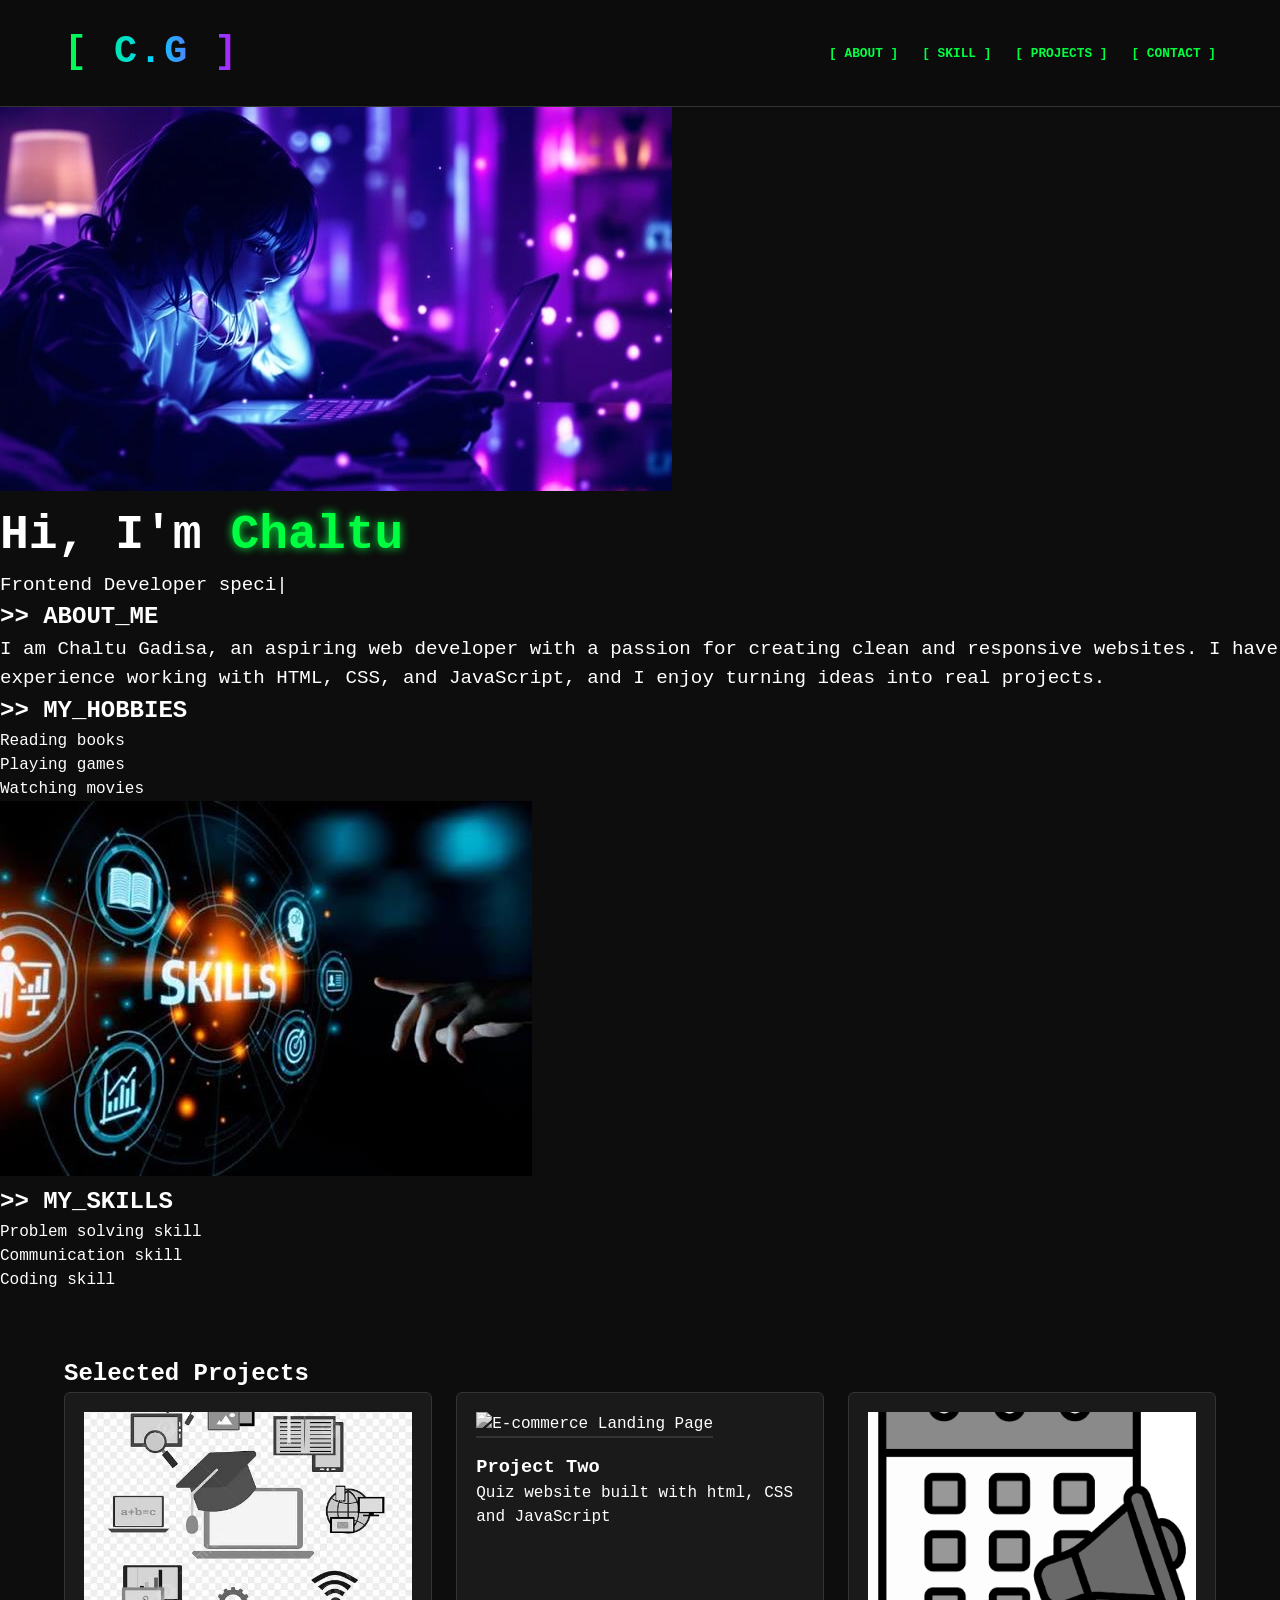
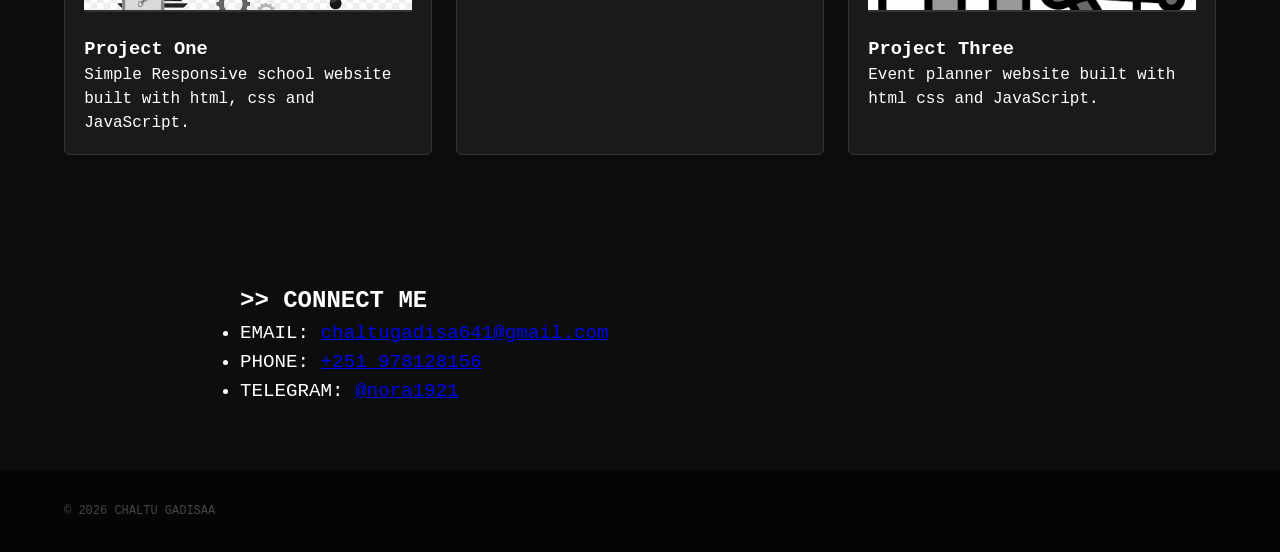
==== index.html @ b82a24d8 "First Commit" ====
<!DOCTYPE html>
<html lang="en">
<head>
    <meta charset="UTF-8">
    <meta name="viewport" content="width=device-width, initial-scale=1.0">
    <title>Chaltu Portfolio</title>
    <link rel="stylesheet" href="style.css">
</head>
<body>
    <nav class="navbar">
        <div class="logo" data-text="DEV_CORE">
            <span class="bracket">[</span> C.G <span class="bracket">]</span>
        </div>
        <ul class="nav-links">
            <li><a href="#about">[ ABOUT ]</a></li>
             <li><a href="#skill">[ SKILL ]</a></li>
            <li><a href="#projects">[ PROJECTS ]</a></li>
            <li><a href="#contact">[ CONTACT ]</a></li>
            
        </ul>
    </nav>

    <header id="about" class="hero">
        <img src="my portfolio image.jpg" alt="Chaltu Gadisaa" class="portfolio-img">
        <h1>Hi, I'm <span class="highlight">Chaltu</span></h1>
        
        <p class="typewriter-text"></p>

        <div class="about-content">
            <h2>>> ABOUT_ME</h2>
            <p>I am Chaltu Gadisa, an aspiring web developer with a passion for 
            creating clean and responsive websites. I have experience working with 
            HTML, CSS, and JavaScript, and I enjoy turning ideas into real projects.</p>
            
            <h2>>> MY_HOBBIES</h2>
            <ul class="hobby-list">
                <li>Reading books</li>
                <li>Playing games</li>
                <li>Watching movies</li>
            </ul>
        </div>
    </header>
    


    <header id="skill" class="hero">
        <div class="skill-content">
          <img src="skill images.jpeg" alt="skill images.jpeg">  
            <h2>>> MY_SKILLS</h2>
             <ul class="skill-list"> 
                <li>Problem solving skill</li>
                <li>Communication skill</li>
                <li>Coding skill</li>
            </ul>
        </div>
    </header>
        <!-- <section id="projects" class="project-section">
        <h2>Selected Projects</h2>
        <div class="project-grid">
            <div class="project-card">
                <div class="card-image"></div>
                <h3>Project One</h3>
                <p>Built with HTML, CSS, and JavaScript.</p>
            </div>
            <div class="project-card">
                <div class="card-image"></div>
                <h3>Project Two</h3>
                <p>Responsive design with a focus on UI/UX.</p>
            </div>
            <div class="project-card">
                <div class="card-image"></div>
                <h3>Project Three</h3>
                <p>Interactive web application with dynamic data.</p> -->
                
                <section id="projects" class="project-section">
    <h2 class="section-title">Selected Projects</h2>
    <div class="project-grid">
        
        <div class="project-card">
            <img src="quiz image.jpeg" alt="Personal Portfolio Site" class="project-img">
            <h3>Project One</h3>
            <p>Simple Responsive school website built with html, css and JavaScript.</p>
        </div>

        <div class="project-card">
            <img src="School image.jpeg" alt="E-commerce Landing Page" class="project-img">
            <h3>Project Two</h3>
            <p>Quiz website built with html, CSS and JavaScript</p>
            <link rel="stylesheet" href="indexschool.html">
        </div>

        <div class="project-card">
            <img src="calendar image.png" alt="Interactive Web App" class="project-img">
            <h3>Project Three</h3>
            <p>Event planner website built with html css and JavaScript.</p>
        </div>

    </div>
</section>
                
        </div>
    </section>

    <section id="contact" class="contact-section">
        <div class="contact-container">
            <h2 class="section-title">>> CONNECT ME</h2>
            <ul class="contact-list">
                <li><span class="label">EMAIL:</span> <a href="mailto:your-email@example.com">chaltugadisa641@gmail.com</a></li>
                <li><span class="label">PHONE:</span> <a href="tel:+251000000000">+251 978128156</a></li>
                <li><span class="label">TELEGRAM:</span> <a href="https://t.me/your_username" target="_blank">@nora1921</a></li>
            </ul>
        </div>
    </section>

    <footer class="simple-footer">
        <div class="footer-line"></div>
        <div class="footer-wrap">
            <p>© 2026 CHALTU GADISAA</p>
           
        </div>
    </footer>

    <script src="script.js"></script>
</body>
</html>
---- style.css ----
:root {
    --bg: #0d0d0d;
    --accent: #00ff41;
    --text: #ffffff;
    --card-bg: #1a1a1a;

    /* Responsive spacing */
    --padding: clamp(1rem, 5vw, 10%);
}

/* Reset */
* {
    margin: 0;
    padding: 0;
    box-sizing: border-box;
}

body {
    background-color: var(--bg);
    color: var(--text);
    line-height: 1.5;
    font-family: 'Courier New', monospace;
    scroll-behavior: smooth;
}

/* ================= NAVBAR ================= */
.navbar {
    display: flex;
    justify-content: space-between;
    align-items: center;
    padding: 1.5rem var(--padding);
    background: rgba(13, 13, 13, 0.95);
    position: sticky;
    top: 0;
    z-index: 100;
    border-bottom: 1px solid #333;
    flex-wrap: wrap;
}

.nav-links {
    display: flex;
    list-style: none;
    gap: 1.5rem;
    flex-wrap: wrap;
}

.nav-links a {
    color: var(--accent);
    text-decoration: none;
    font-weight: bold;
    font-size: clamp(0.8rem, 1vw, 1rem);
}

/* ================= HERO ================= */
/* .hero {
    min-height: 70vh;
    display: flex;
    flex-direction: column;
    justify-content: center;
    align-items: center;
    text-align: center;
    padding: 2rem;
}
 */
.hero h1 {
    font-size: clamp(1.8rem, 5vw, 3rem);
}

.hero p {
    font-size: clamp(1rem, 2.5vw, 1.2rem);
}

.highlight {
    color: var(--accent);
    text-shadow: 0 0 10px var(--accent);
}


.hobby-list {
    list-style: none;
}
.skill-list{
    list-style: none;
   
    
}
/* ================= PROJECTS ================= */
.project-section {
    padding: 4rem var(--padding);
}

.project-grid {
    display: grid;
    grid-template-columns: repeat(auto-fit, minmax(260px, 1fr));
    gap: 1.5rem;
}

.project-card {
    background: var(--card-bg);
    padding: 1.2rem;
    border-radius: 6px;
    border: 1px solid #333;
    transition: 0.3s;
}

.project-card:hover {
    transform: translateY(-8px);
    border-color: var(--accent);
    box-shadow: 0 0 15px rgba(0, 255, 65, 0.2);
}

/* FIXED IMAGE */
.project-img {
    width: 100%;
    height: 200px;
    object-fit: cover; /* ✅ FIXED */
    border-bottom: 2px solid #333;
    margin-bottom: 15px;
    filter: grayscale(100%);
    transition: 0.4s ease;
}

.project-card:hover .project-img {
    filter: grayscale(0%);
    border-bottom-color: var(--accent);
}

/* ================= LOGO ================= */
.logo {
    font-size: clamp(1.5rem, 3vw, 2.5rem);
    font-weight: 900;
    text-transform: uppercase;
    letter-spacing: 2px;
    background: linear-gradient(90deg, #00ff41, #00d4ff, #bc13fe);
    -webkit-background-clip: text;
    -webkit-text-fill-color: transparent;
    cursor: pointer;
}

/* ================= CONTACT ================= */
.contact-section {
    padding: 4rem var(--padding);
}

.contact-container {
    max-width: 800px;
    margin: auto;
}

.contact-list li {
    font-size: clamp(0.9rem, 2vw, 1.2rem);
}

/* ================= FOOTER ================= */
.simple-footer {
    padding: 2rem var(--padding);
    background: #050505;
}

.footer-wrap {
    display: flex;
    justify-content: space-between;
    align-items: center;
    font-size: 0.75rem;
    color: #444;
    flex-wrap: wrap;
    gap: 1rem;
    text-align: center;
}

/* ================= ANIMATIONS ================= */
@keyframes blink {
    50% {
        opacity: 0;
    }
}

.typewriter-text::after {
    content: "|";
    animation: blink 0.8s infinite;
}

/* ================= MOBILE ================= */
@media (max-width: 768px) {

    .navbar {
        flex-direction: column;
        align-items: flex-start;
    }

    .nav-links {
        width: 100%;
        justify-content: center;
    }

    .hero {
        min-height: 60vh;
    }
}

/* EXTRA SMALL DEVICES */
@media (max-width: 480px) {

    .project-img {
        height: 160px;
    }

    .hero h1 {
        font-size: 1.6rem;
    }
}
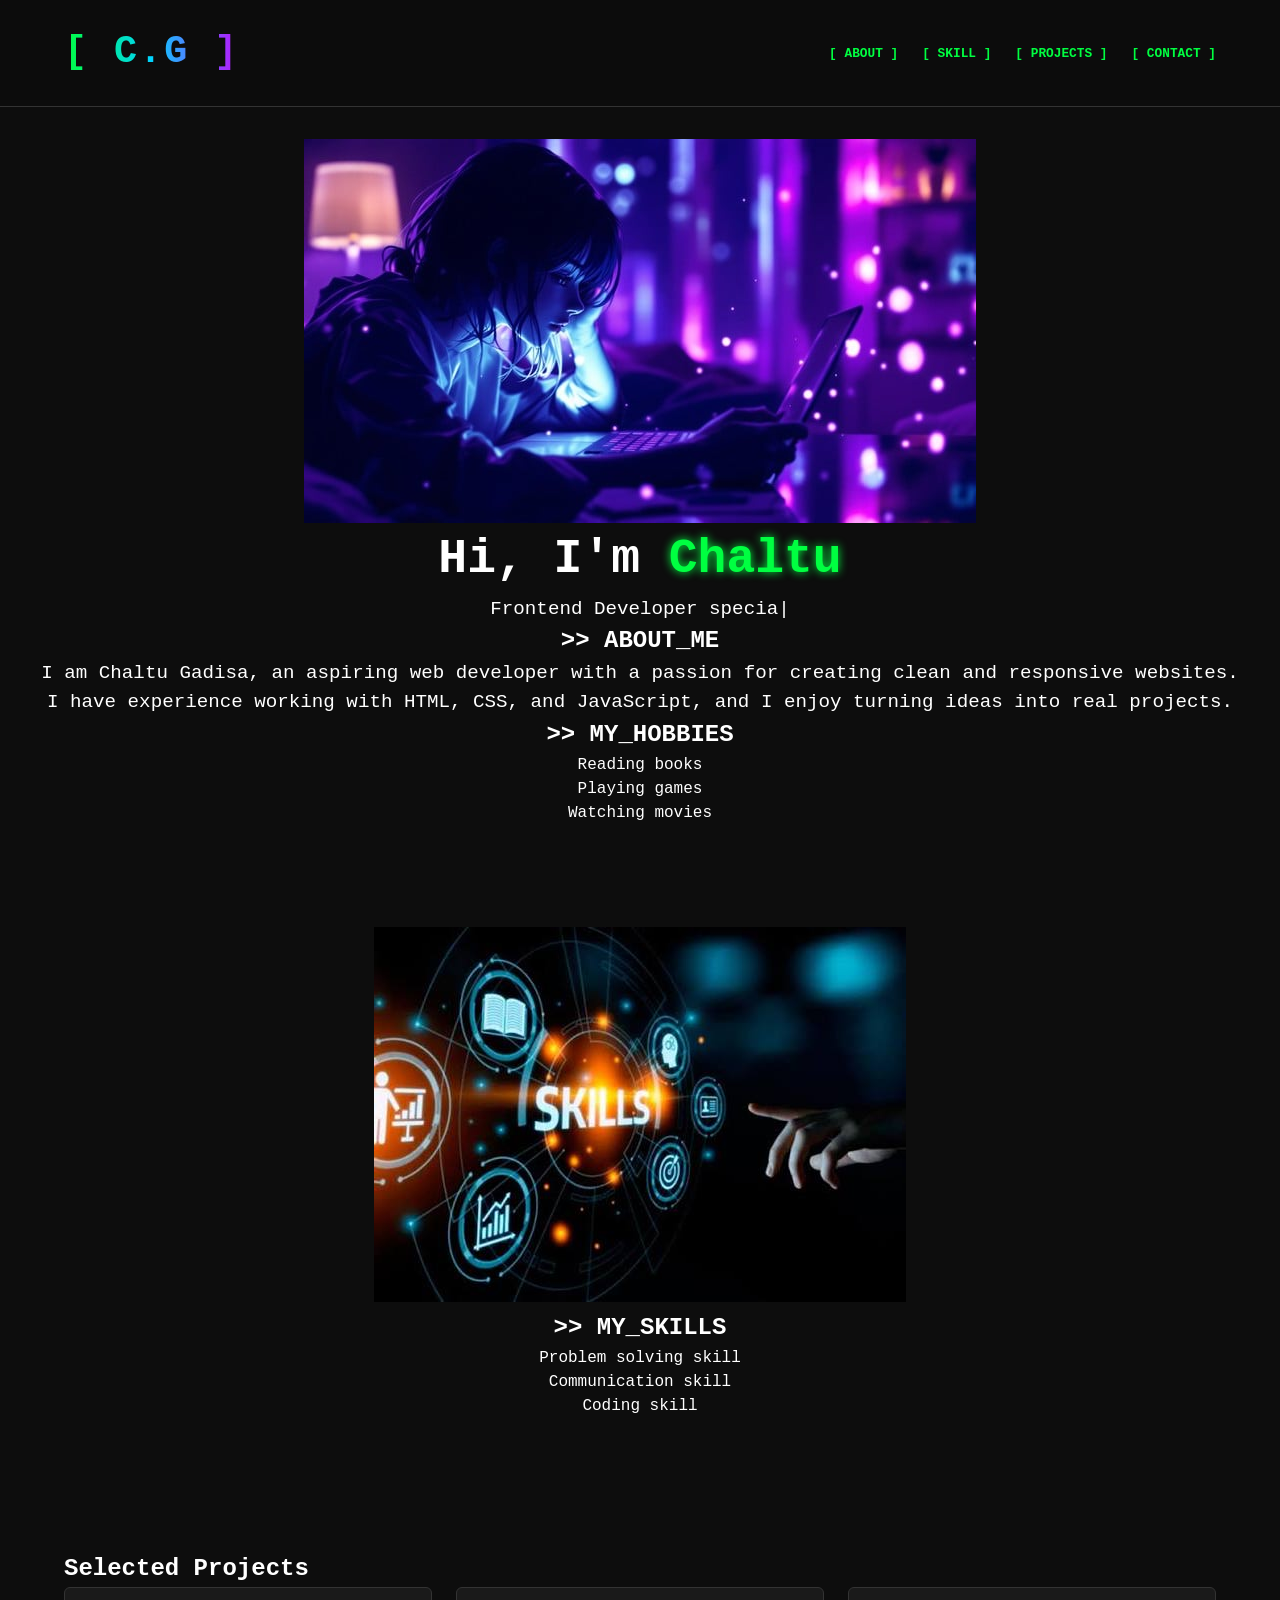
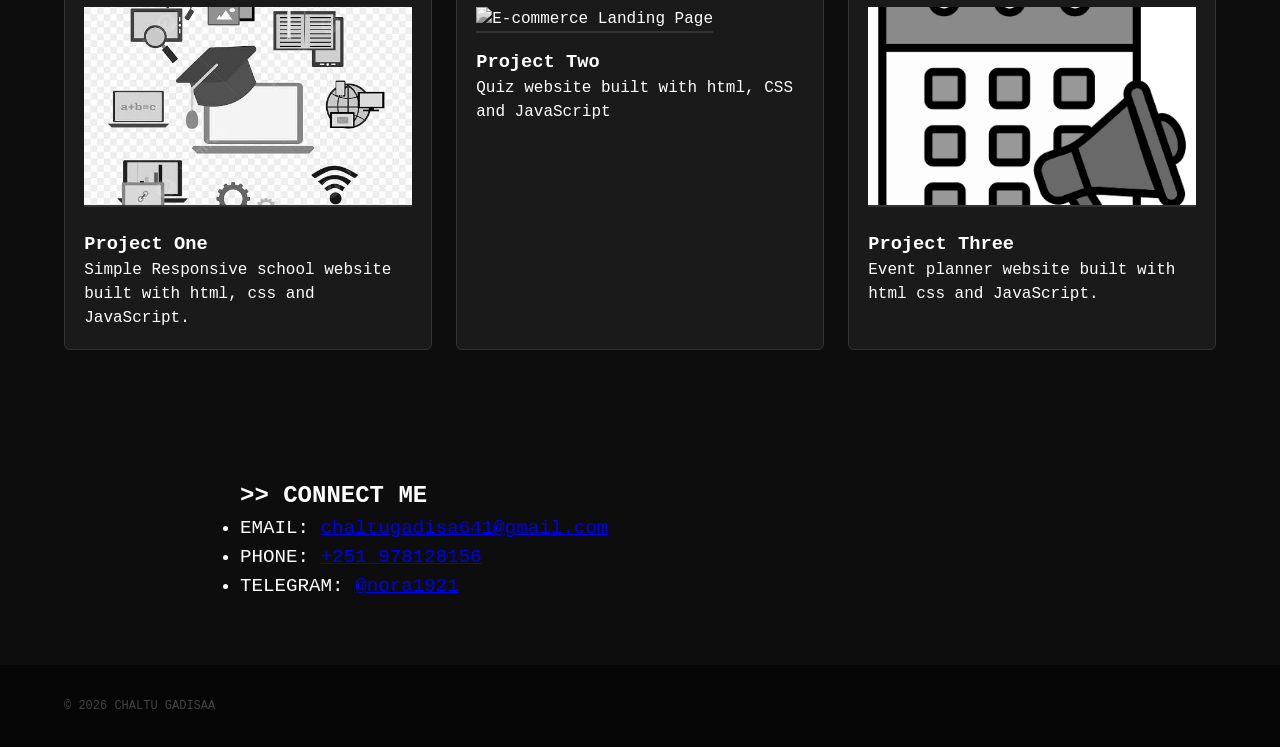
==== commit 6f2caf2a: "Update index.html" ====
--- a/index.html
+++ b/index.html
@@ -54,24 +54,7 @@
             </ul>
         </div>
     </header>
-        <!-- <section id="projects" class="project-section">
-        <h2>Selected Projects</h2>
-        <div class="project-grid">
-            <div class="project-card">
-                <div class="card-image"></div>
-                <h3>Project One</h3>
-                <p>Built with HTML, CSS, and JavaScript.</p>
-            </div>
-            <div class="project-card">
-                <div class="card-image"></div>
-                <h3>Project Two</h3>
-                <p>Responsive design with a focus on UI/UX.</p>
-            </div>
-            <div class="project-card">
-                <div class="card-image"></div>
-                <h3>Project Three</h3>
-                <p>Interactive web application with dynamic data.</p> -->
-                
+    
                 <section id="projects" class="project-section">
     <h2 class="section-title">Selected Projects</h2>
     <div class="project-grid">
--- a/style.css
+++ b/style.css
@@ -52,7 +52,7 @@
 }
 
 /* ================= HERO ================= */
-/* .hero {
+ .hero {
     min-height: 70vh;
     display: flex;
     flex-direction: column;
@@ -61,7 +61,7 @@
     text-align: center;
     padding: 2rem;
 }
- */
+ 
 .hero h1 {
     font-size: clamp(1.8rem, 5vw, 3rem);
 }
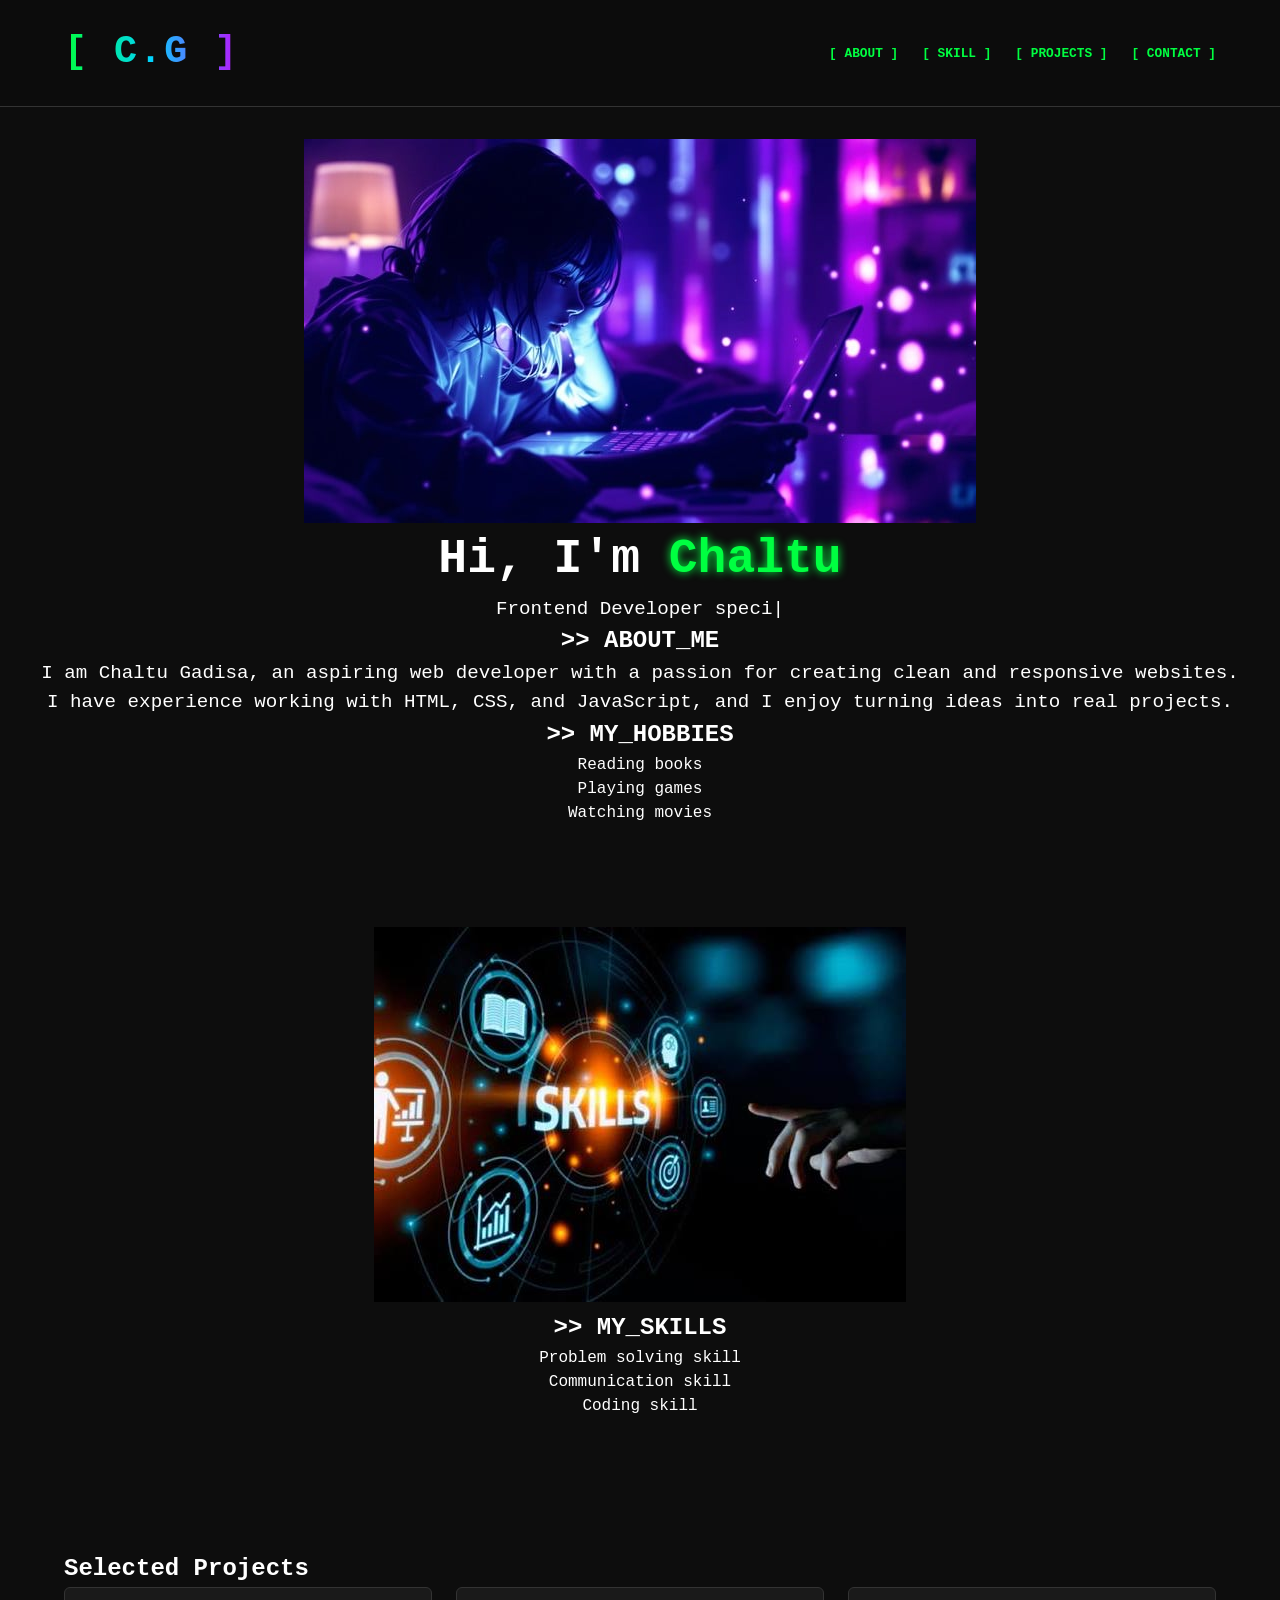
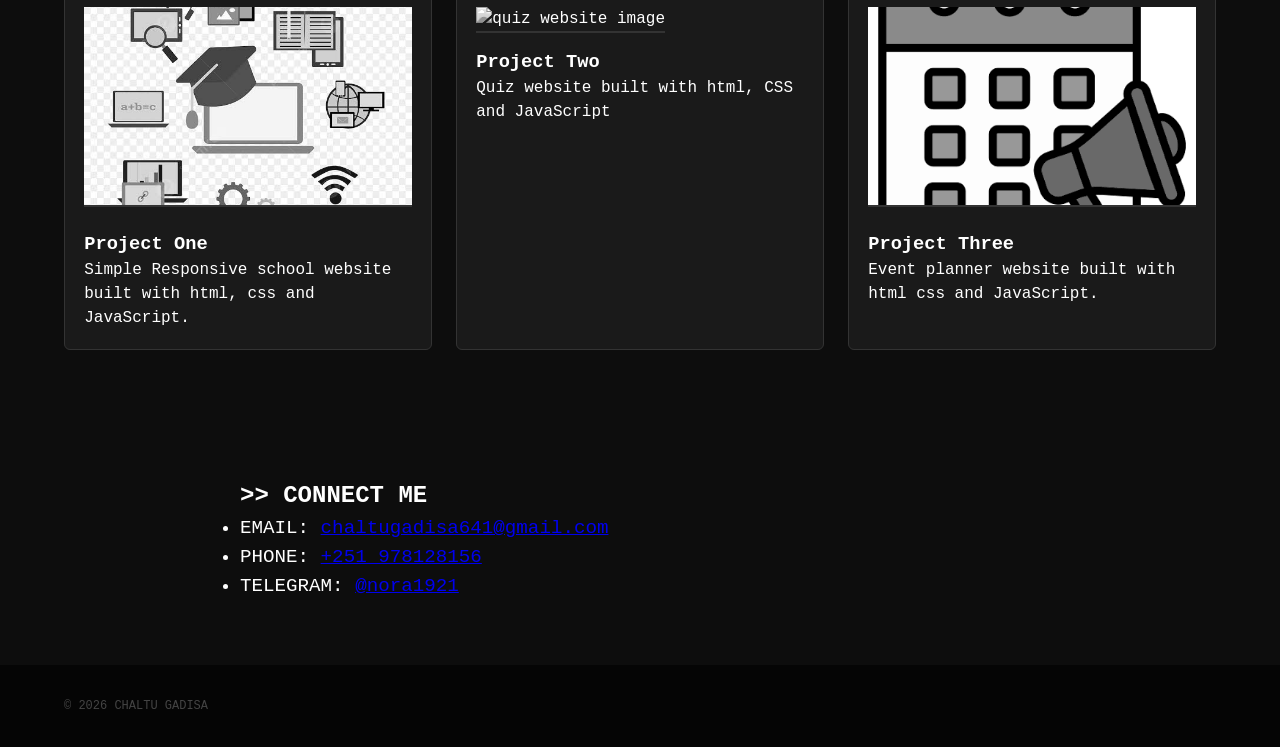
==== commit 3566ec7e: "Update index.html" ====
--- a/index.html
+++ b/index.html
@@ -3,7 +3,7 @@
 <head>
     <meta charset="UTF-8">
     <meta name="viewport" content="width=device-width, initial-scale=1.0">
-    <title>Chaltu Portfolio</title>
+    <title>Chaltu's Portfolio</title>
     <link rel="stylesheet" href="style.css">
 </head>
 <body>
@@ -60,20 +60,20 @@
     <div class="project-grid">
         
         <div class="project-card">
-            <img src="quiz image.jpeg" alt="Personal Portfolio Site" class="project-img">
+            <img src="quiz image.jpeg" alt="school website image" class="project-img">
             <h3>Project One</h3>
             <p>Simple Responsive school website built with html, css and JavaScript.</p>
         </div>
 
         <div class="project-card">
-            <img src="School image.jpeg" alt="E-commerce Landing Page" class="project-img">
+            <img src="School image.jpeg" alt="quiz website image" class="project-img">
             <h3>Project Two</h3>
             <p>Quiz website built with html, CSS and JavaScript</p>
             <link rel="stylesheet" href="indexschool.html">
         </div>
 
         <div class="project-card">
-            <img src="calendar image.png" alt="Interactive Web App" class="project-img">
+            <img src="calendar image.png" alt="event planner image" class="project-img">
             <h3>Project Three</h3>
             <p>Event planner website built with html css and JavaScript.</p>
         </div>
@@ -98,7 +98,7 @@
     <footer class="simple-footer">
         <div class="footer-line"></div>
         <div class="footer-wrap">
-            <p>© 2026 CHALTU GADISAA</p>
+            <p>© 2026 CHALTU GADISA</p>
            
         </div>
     </footer>
